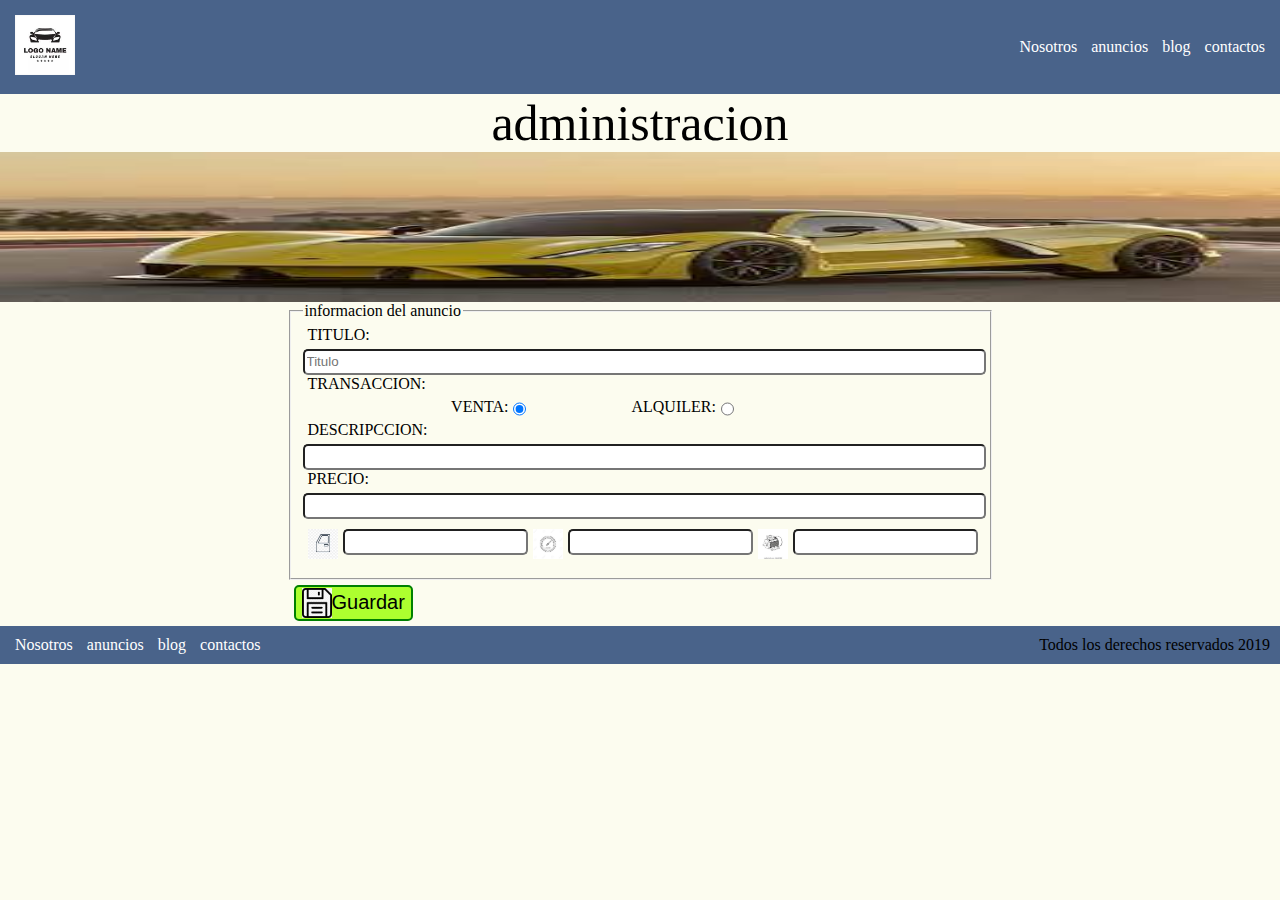
==== index.html @ c1695fbd "commit" ====
<!DOCTYPE html>
<html lang="en">

<head>
  <meta charset="UTF-8">
  <meta http-equiv="X-UA-Compatible" content="IE=edge">
  <meta name="viewport" content="width=device-width, initial-scale=1.0">
  <link rel="stylesheet" href="./CSS/style.css">
  <link rel="stylesheet" href="./CSS/dibujos.css">
  <link rel="stylesheet" href="./CSS/validaciones.css">
  <title>Pisteando</title>
</head>

<body>
  <header>
    <a href="#">
      <img id="logo" src="./imagenes/logo.jpg" alt="logo de la empresa">
    </a>
    <nav>
      <a href="#">Nosotros</a>
      <a href="#">anuncios</a>
      <a href="#">blog</a>
      <a href="#">contactos</a>
    </nav>

  </header>

  <main>
    <div class="contenedor">
      <p>administracion</p>
    </div>

    <img id="autos" src="./imagenes/autos.jpg" alt="foto de autos">

    <div class="contenedor">
      <form>
        <fieldset>
          <legend>informacion del anuncio</legend>

          <label for="titulo">TITULO:</label>
          <input id="titulo" type="text" name="titulo" placeholder="Titulo">

          <label>TRANSACCION:</label>
          <div class="contenedor">
            <label for="venta">VENTA:</label>
            <input id="venta" type="radio" name="transaccion" value="venta" checked>
            <label for="alquiler">ALQUILER:</label>
            <input id="alquiler" type="radio" name="transaccion" value="alquiler">

          </div>

          <label for="descripccion">DESCRIPCCION:</label>
          <input id="descripccion" name="descripccion" type="text">

          <label for="precio">PRECIO:</label>
          <input id="precio" name="precio" type="text">

          <div class="especificaciones">
            <label for="puertas">
              <img src="./imagenes/puerta.jpg" alt="dibujo de puerta">
            </label>
            <input id="puertas" name="puertas" type="text">

            <label for="kms">
              <img src="./imagenes/velocimetro.jpg" alt="dibujo de velocimetro">
            </label>
            <input id="kms" name="kms" type="text">

            <label for="potencia">
              <img src="./imagenes/motor.jpg" alt="dibujo de motor">
            </label>
            <input id="potencia" name="potencia" type="text">
          </div>

        </fieldset>
        <button class="contenedor"> <img src="./imagenes/guardar.png" alt=""> Guardar</button>
      </form>
    </div>

    <article id="tabla" class="contenedor">

    </article>
  </main>

  <footer>
    <nav>
      <a href="#">Nosotros</a>
      <a href="#">anuncios</a>
      <a href="#">blog</a>
      <a href="#">contactos</a>
    </nav>
    <p>Todos los derechos reservados 2019</p>
  </footer>
  <script src="./JS/app.js" type="module"></script>
</body>

</html>
---- CSS/style.css ----
*{
    margin: 0;
}
body{
    
    background-color: rgb(252, 252, 239);
}

header, footer{
    background-color: rgb(73, 99, 138);
    display: flex;
    align-items: center;
    justify-content: space-between;
    padding: 10px;
}
.contenedor{
    display: flex;
    justify-content: center;
    align-items: center;
}
#venta,#alquiler{
    margin-right: 100px;
    width: auto;
}
input{
    height: 20px;
    margin-top: 5px;
    width: 100%;
    border-radius: 5px;
}
label{
    margin: 5px;
}
button{
    background-color: greenyellow;
    border-radius: 5px;
    margin: 5px;
    font-size: 20px;
    border:2px solid green;
}

#autos{
    display: block;
    width: 100vw;
    height: 150px;

}
.especificaciones{
    display: flex;
    justify-content: space-between;
    margin-top: 5px;

}

a{
    color: white;
    text-decoration: none;
    margin: 5px;
}


#logo{
    width: 60px;
    height: 60px;
}
img{
    width: 30px;
    height: 30px;
}
a:hover{
    color: black;
}

main p{
    font-size: 50px;
}


@media (max-width:700px)
{
    .especificaciones{
        flex-direction: column;
    }
}
---- CSS/dibujos.css ----
.tabla{
    text-align: center;
    border-collapse: collapse;
    margin-top: 10px;
    margin-bottom: 30px;
}

.fila{
   background: rgb(149, 185, 155);
}
.cabecera{
    background: rgb(107, 236, 150);
   
}
th ,td{
    border: 1px solid black;
    max-width: 650px;
    min-width: 80px;

}
.spinner{
    width: 67px;
    height: 60px;
    border-radius: 50%;
    margin: 30px;
    animation: spin 0.5s linear infinite;
}

@keyframes spin{
    0% {transform: rotate(0deg);}
    100% {transform: rotate(360deg);}
}
---- CSS/validaciones.css ----
.inputError {
    border: 1px solid red;
    box-shadow: 0 0 5px red;
  }
  .inputOk {
    border: 1px solid green;
    box-shadow: 0 0 5px green;
  }
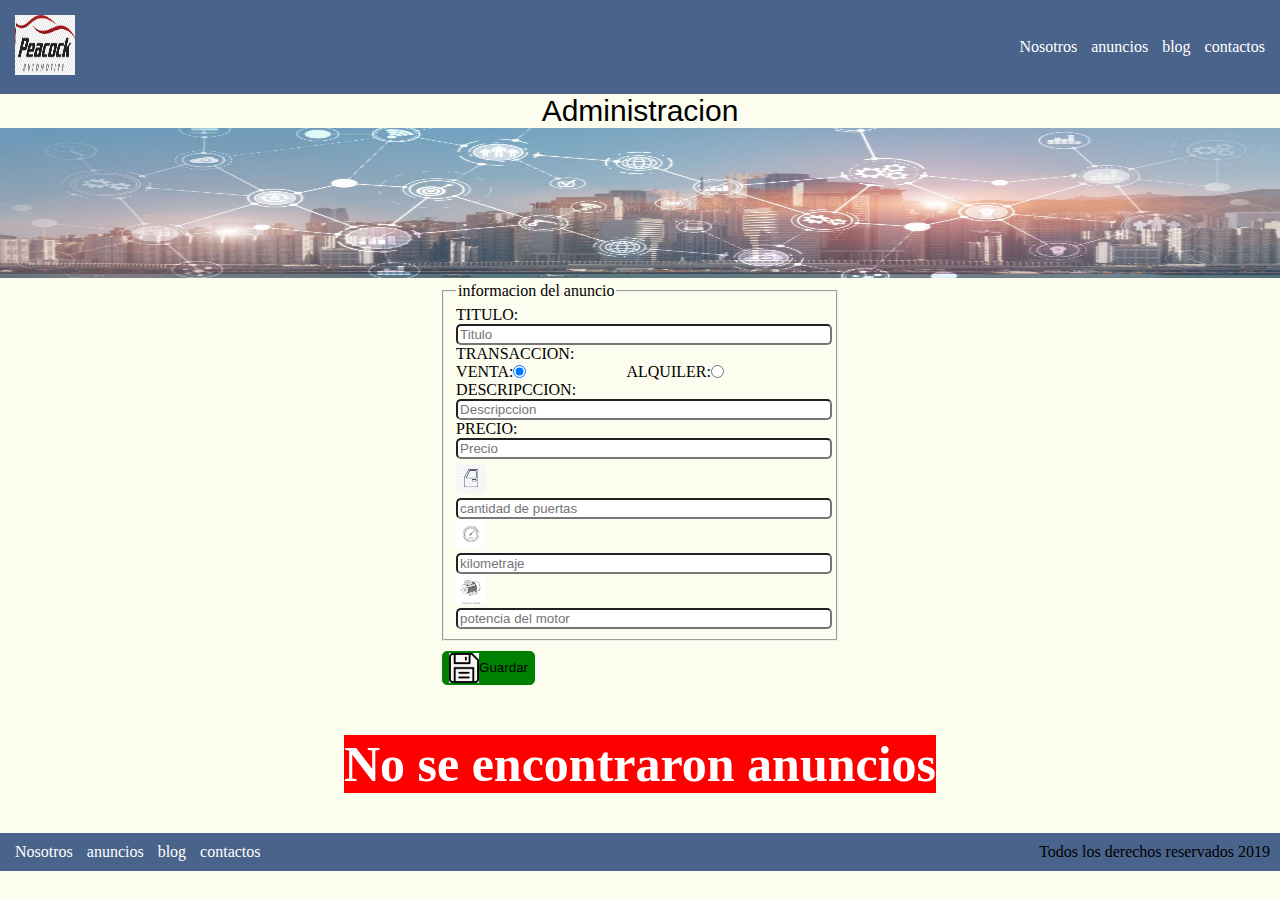
==== commit 0d4a8be0: "2" ====
--- a/index.html
+++ b/index.html
@@ -8,37 +8,34 @@
   <link rel="stylesheet" href="./CSS/style.css">
   <link rel="stylesheet" href="./CSS/dibujos.css">
   <link rel="stylesheet" href="./CSS/validaciones.css">
-  <title>Pisteando</title>
+  <link rel="stylesheet" href="./CSS/vehiculo.css">
+  <title>Autos</title>
 </head>
 
 <body>
   <header>
     <a href="#">
-      <img id="logo" src="./imagenes/logo.jpg" alt="logo de la empresa">
+      <img id="logo" src="./imagenes/logo.png" alt="logo de la empresa">
     </a>
     <nav>
       <a href="#">Nosotros</a>
-      <a href="#">anuncios</a>
+      <a href="./principal.html">anuncios</a>
       <a href="#">blog</a>
       <a href="#">contactos</a>
     </nav>
+  </header>
+  <main>
+    <p>Administracion</p>
+    <img id="autos" src="./imagenes/autos2.jpg" alt="">
+    <div class="contenedor">
 
-  </header>
-
-  <main>
-    <div class="contenedor">
-      <p>administracion</p>
-    </div>
-
-    <img id="autos" src="./imagenes/autos.jpg" alt="foto de autos">
-
-    <div class="contenedor">
       <form>
         <fieldset>
           <legend>informacion del anuncio</legend>
 
           <label for="titulo">TITULO:</label>
           <input id="titulo" type="text" name="titulo" placeholder="Titulo">
+          <span></span>
 
           <label>TRANSACCION:</label>
           <div class="contenedor">
@@ -46,39 +43,42 @@
             <input id="venta" type="radio" name="transaccion" value="venta" checked>
             <label for="alquiler">ALQUILER:</label>
             <input id="alquiler" type="radio" name="transaccion" value="alquiler">
-
           </div>
 
           <label for="descripccion">DESCRIPCCION:</label>
-          <input id="descripccion" name="descripccion" type="text">
+          <input id="descripccion" name="descripccion" type="text" placeholder="Descripccion">
+          <span></span>
 
           <label for="precio">PRECIO:</label>
-          <input id="precio" name="precio" type="text">
+          <input id="precio" name="precio" type="text" placeholder="Precio">
+          <span></span>
 
           <div class="especificaciones">
             <label for="puertas">
               <img src="./imagenes/puerta.jpg" alt="dibujo de puerta">
             </label>
-            <input id="puertas" name="puertas" type="text">
+            <input id="puertas" name="puertas" type="text" placeholder="cantidad de puertas">
+            <span></span>
 
             <label for="kms">
               <img src="./imagenes/velocimetro.jpg" alt="dibujo de velocimetro">
             </label>
-            <input id="kms" name="kms" type="text">
+            <input id="kms" name="kms" type="text" placeholder="kilometraje">
+            <span></span>
 
             <label for="potencia">
               <img src="./imagenes/motor.jpg" alt="dibujo de motor">
             </label>
-            <input id="potencia" name="potencia" type="text">
+            <input id="potencia" name="potencia" type="text" placeholder="potencia del motor">
+            <span></span>
           </div>
-
         </fieldset>
         <button class="contenedor"> <img src="./imagenes/guardar.png" alt=""> Guardar</button>
       </form>
     </div>
 
     <article id="tabla" class="contenedor">
-
+      <strong id="sin-anuncios">No se encontraron anuncios</strong>
     </article>
   </main>
 
@@ -91,6 +91,7 @@
     </nav>
     <p>Todos los derechos reservados 2019</p>
   </footer>
+
   <script src="./JS/app.js" type="module"></script>
 </body>
 
--- a/CSS/style.css
+++ b/CSS/style.css
@@ -5,7 +5,6 @@
     
     background-color: rgb(252, 252, 239);
 }
-
 header, footer{
     background-color: rgb(73, 99, 138);
     display: flex;
@@ -18,38 +17,24 @@
     justify-content: center;
     align-items: center;
 }
-#venta,#alquiler{
-    margin-right: 100px;
-    width: auto;
-}
-input{
-    height: 20px;
-    margin-top: 5px;
-    width: 100%;
-    border-radius: 5px;
-}
-label{
-    margin: 5px;
-}
-button{
-    background-color: greenyellow;
-    border-radius: 5px;
-    margin: 5px;
-    font-size: 20px;
-    border:2px solid green;
-}
 
-#autos{
-    display: block;
-    width: 100vw;
-    height: 150px;
-
-}
 .especificaciones{
     display: flex;
     justify-content: space-between;
     margin-top: 5px;
+}
 
+#autos{
+    width: 100%;
+    height: 150px;
+}
+img{
+    width: 30px;
+    height: 30px;
+}
+header img {
+    width: 60px;
+    height: 60px;
 }
 
 a{
@@ -57,24 +42,35 @@
     text-decoration: none;
     margin: 5px;
 }
-
-
-#logo{
-    width: 60px;
-    height: 60px;
+label, input{
+    display: block;
+    border-radius: 5px;
 }
-img{
-    width: 30px;
-    height: 30px;
+input{
+    width: 100%;
 }
-a:hover{
-    color: black;
+#venta,#alquiler{
+    width: auto;
+    margin-right:100px;
 }
-
 main p{
+    text-align: center;
+    font-size: 30px;
+    font-family: Arial, Helvetica, sans-serif;
+}
+button{
+    background-color: green;
+    margin-top: 10px;
+    margin-bottom: 10px;
+    border: 1px solid green;
+    border-radius: 5px;
+}
+#sin-anuncios{
+    background-color: red;
     font-size: 50px;
+    color: white;
+    margin: 40px 0px;
 }
-
 
 @media (max-width:700px)
 {
--- a/CSS/dibujos.css
+++ b/CSS/dibujos.css
@@ -6,10 +6,10 @@
 }
 
 .fila{
-   background: rgb(149, 185, 155);
+   background: white;
 }
 .cabecera{
-    background: rgb(107, 236, 150);
+    background: red;
    
 }
 th ,td{
--- a/CSS/validaciones.css
+++ b/CSS/validaciones.css
@@ -5,4 +5,8 @@
   .inputOk {
     border: 1px solid green;
     box-shadow: 0 0 5px green;
+  }
+  .danger{
+    color: red;
+  font-weight: bold;
   }--- a/CSS/vehiculo.css
+++ b/CSS/vehiculo.css
@@ -0,0 +1,24 @@
+.especificaciones{
+    display: block;
+    justify-content: space-between;
+    margin-top: 5px;
+}
+.boton-vehiculo{
+    border: none;
+    background-color: orange;
+    color: white;
+    min-width: 200px;
+    min-height: 30px;
+    text-align: center;
+    border-radius: 10px;
+    margin: 10px;
+}
+.articulo-vehiculo{
+    background-color: rgb(117, 115, 115);
+    border: 0.5px solid black;
+    margin: 10px;
+}
+img{
+    width: 30p;
+    height: 30px;
+}